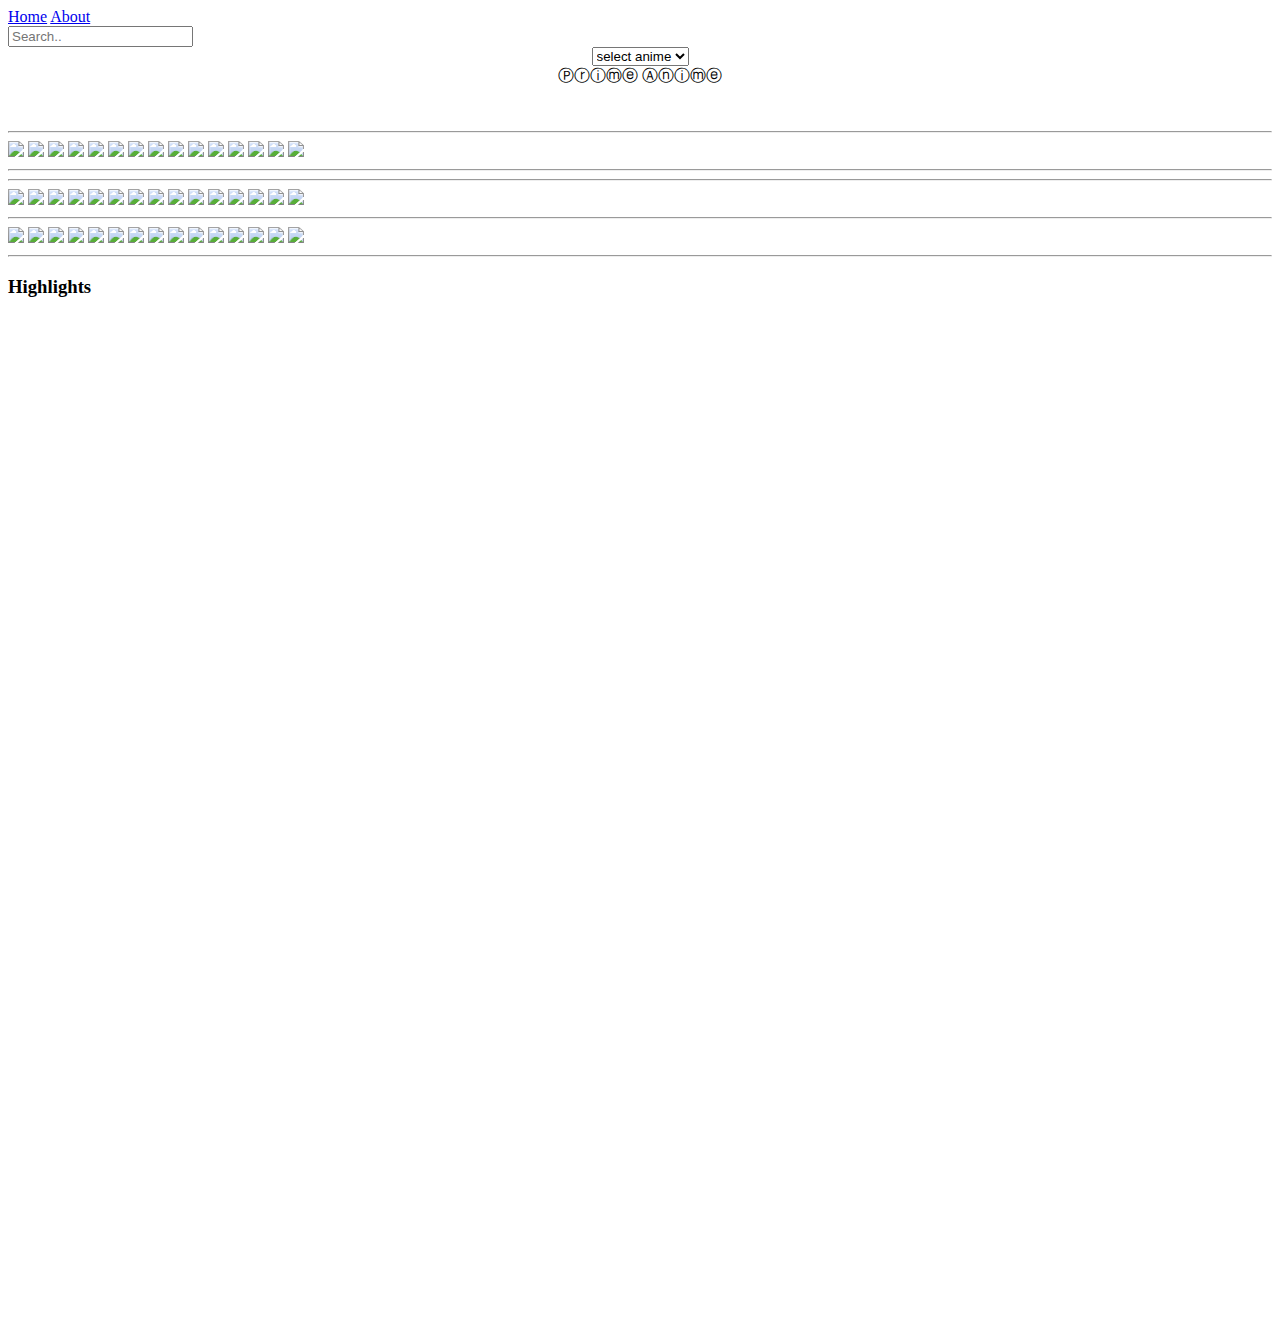
==== index.html @ 0edfaa68 "added index.html" ====
<!DOCTYPE html>

<html>
<head>
  <meta http-equiv="CONTENT-TYPE" content="text/html; charset=UTF-8">
  <title>Prime Anime</title>
  <link rel="stylesheet" href="index.css">
</head>
<body>
  
  <div class="topnav">
  <a class="active" href="http://InQF0fYoML8guXi:SyOqkgO5hp9ZUqh@localhost:
    8087/storage/emulated/0/HTML,CSS%20AND%20JS/1.html">Home</a>
 
  <a class="active2" href="#about">About</a>
    
<form action="/action_page.php" method="">
   <input id="search" type="text" placeholder="Search..">
  </div>
    					<div id="nav">
		<div id="d1" style="text-align:center;">
																																<span>
										<select class="se1" name="anime">
												<option value="0">select anime</option>
										</select>
</span>																			<br>
				<nav id="ns1">
			<span id="s1"		>
																														Ⓟⓡⓘⓜⓔ Ⓐⓝⓘⓜⓔ																																																																
				</span>																	
																																																	
				</nav>
				<br>
																																																				
		</div>
		<span id="s3"></span>
		<br>
<div id="super2" style="text-align:center;">
				<span id="s4">	
						
		</span>
		</div>																	
																						</div>																																																																													
																																																		<hr>																																																		
		<div  id="d2"class="scroll-container">
		  <a href="https://t.me/Dragon_Ball_Super_in_Hindi_New">
				<img src="super.jpg"></a>
		  <a href="https://t.me/Jujutsu_Kaisen_All_Hindi_Episode">
					<img src="jjk.jpeg"></a>
		  <a href="https://t.me/One_Punch_Man_Hindi_x">
				<img src="one.jpg"></a>
		  <a href="https://t.me/Naruto_Hindi_Anime">
					<img src="naruto.jpeg"></a>
		  <a href="https://t.me/Solo_Leveling_in_Hindi_Audio">
				<img src="solo.jpg"></a>
		  <a   href="https://t.me/Shinchanhindi">
					<img src="shinchan.jpg"></a>
		  <a href="https://t.me/Attack_on_titan_Anime_AL">
				<img src="attack.jpg"></a>
		  <a href="https://t.me/Pokemon_in_hindii">
					<img src="pokemon.jpg"></a>
		  <a href="https://t.me/Demon_Slayer_Hindi_Anime">
					<img src="demon.jpg"></a>
		  <a href="https://t.me/Ninja_Hattori_All_Episodes">
					<img src="ninja.jpg"></a>
		  <a href="https://t.me/Beyblade_Hindi">
				<img src="byebled.jpg"></a>
		  <a href="https://t.me/Doraemon_in_hindi_dubbed">
					<img src="doremon.jpg"></a>
		  <a href="https://t.me/one_piece_episode_4k">
				<img src="onepice.jpg"></a>
		  <a href="https://t.me/Hunter_x_Hunter_Hindi_Urdu">
					<img src="hunter.jpg"></a>
		  <a href="https://t.me/Death_Note_al">
				<img src="note.jpg"></a>
		</div>
			<hr style="padding:0;">
  
			<hr>
				<div  id="d2"class="scroll-container">
		  <a href="https://t.me/Dragon_Ball_Super_in_Hindi_New">
				<img src="super.jpg"></a>
		  <a href="https://t.me/Jujutsu_Kaisen_All_Hindi_Episode">
					<img src="jjk.jpeg"></a>
		  <a href="https://t.me/One_Punch_Man_Hindi_x">
				<img src="one.jpg"></a>
		  <a href="https://t.me/Naruto_Hindi_Anime">
					<img src="naruto.jpeg"></a>
		  <a href="https://t.me/Solo_Leveling_in_Hindi_Audio">
				<img src="solo.jpg"></a>
		  <a   href="https://t.me/Shinchanhindi">
					<img src="shinchan.jpg"></a>
		  <a href="https://t.me/Attack_on_titan_Anime_AL">
				<img src="attack.jpg"></a>
		  <a href="https://t.me/Pokemon_in_hindii">
					<img src="pokemon.jpg"></a>
		  <a href="https://t.me/Demon_Slayer_Hindi_Anime">
					<img src="demon.jpg"></a>
		  <a href="https://t.me/Ninja_Hattori_All_Episodes">
					<img src="ninja.jpg"></a>
		  <a href="https://t.me/Beyblade_Hindi">
				<img src="byebled.jpg"></a>
		  <a href="https://t.me/Doraemon_in_hindi_dubbed">
					<img src="doremon.jpg"></a>
		  <a href="https://t.me/one_piece_episode_4k">
				<img src="onepice.jpg"></a>
		  <a href="https://t.me/Hunter_x_Hunter_Hindi_Urdu">
					<img src="hunter.jpg"></a>
		  <a href="https://t.me/Death_Note_al">
				<img src="note.jpg"></a>
		</div>
			<hr>
				<div  id="d2"class="scroll-container">
		  <a href="https://t.me/Dragon_Ball_Super_in_Hindi_New">
				<img src="super.jpg"></a>
		  <a href="https://t.me/Jujutsu_Kaisen_All_Hindi_Episode">
					<img src="jjk.jpeg"></a>
		  <a href="https://t.me/One_Punch_Man_Hindi_x">
				<img src="one.jpg"></a>
		  <a href="https://t.me/Naruto_Hindi_Anime">
					<img src="naruto.jpeg"></a>
		  <a href="https://t.me/Solo_Leveling_in_Hindi_Audio">
				<img src="solo.jpg"></a>
		  <a   href="https://t.me/Shinchanhindi">
					<img src="shinchan.jpg"></a>
		  <a href="https://t.me/Attack_on_titan_Anime_AL">
				<img src="attack.jpg"></a>
		  <a href="https://t.me/Pokemon_in_hindii">
					<img src="pokemon.jpg"></a>
		  <a href="https://t.me/Demon_Slayer_Hindi_Anime">
					<img src="demon.jpg"></a>
		  <a href="https://t.me/Ninja_Hattori_All_Episodes">
					<img src="ninja.jpg"></a>
		  <a href="https://t.me/Beyblade_Hindi">
				<img src="byebled.jpg"></a>
		  <a href="https://t.me/Doraemon_in_hindi_dubbed">
					<img src="doremon.jpg"></a>
		  <a href="https://t.me/one_piece_episode_4k">
				<img src="onepice.jpg"></a>
		  <a href="https://t.me/Hunter_x_Hunter_Hindi_Urdu">
					<img src="hunter.jpg"></a>
		  <a href="https://t.me/Death_Note_al">
				<img src="note.jpg"></a>
		</div>
  <hr>
  <div id="dhi"> <h3 id="hi">Highlights</h3></div>
			<div id="d3" class="scroll-container">
			  
																																																					
				<video width="900" height="500" autoplay loop muted>
  <source src="mui.mp4" type="video/mp4" />

  Your browser does not support the video tag.
</video>
																																																					
			<video width="900" height="500" autoplay loop muted>
  <source src="gojo.mp4" type="video/mp4" />

  Your browser does not support the video tag.
</video>
																																			
																																																																																																		
		</div>
</body>
</html>
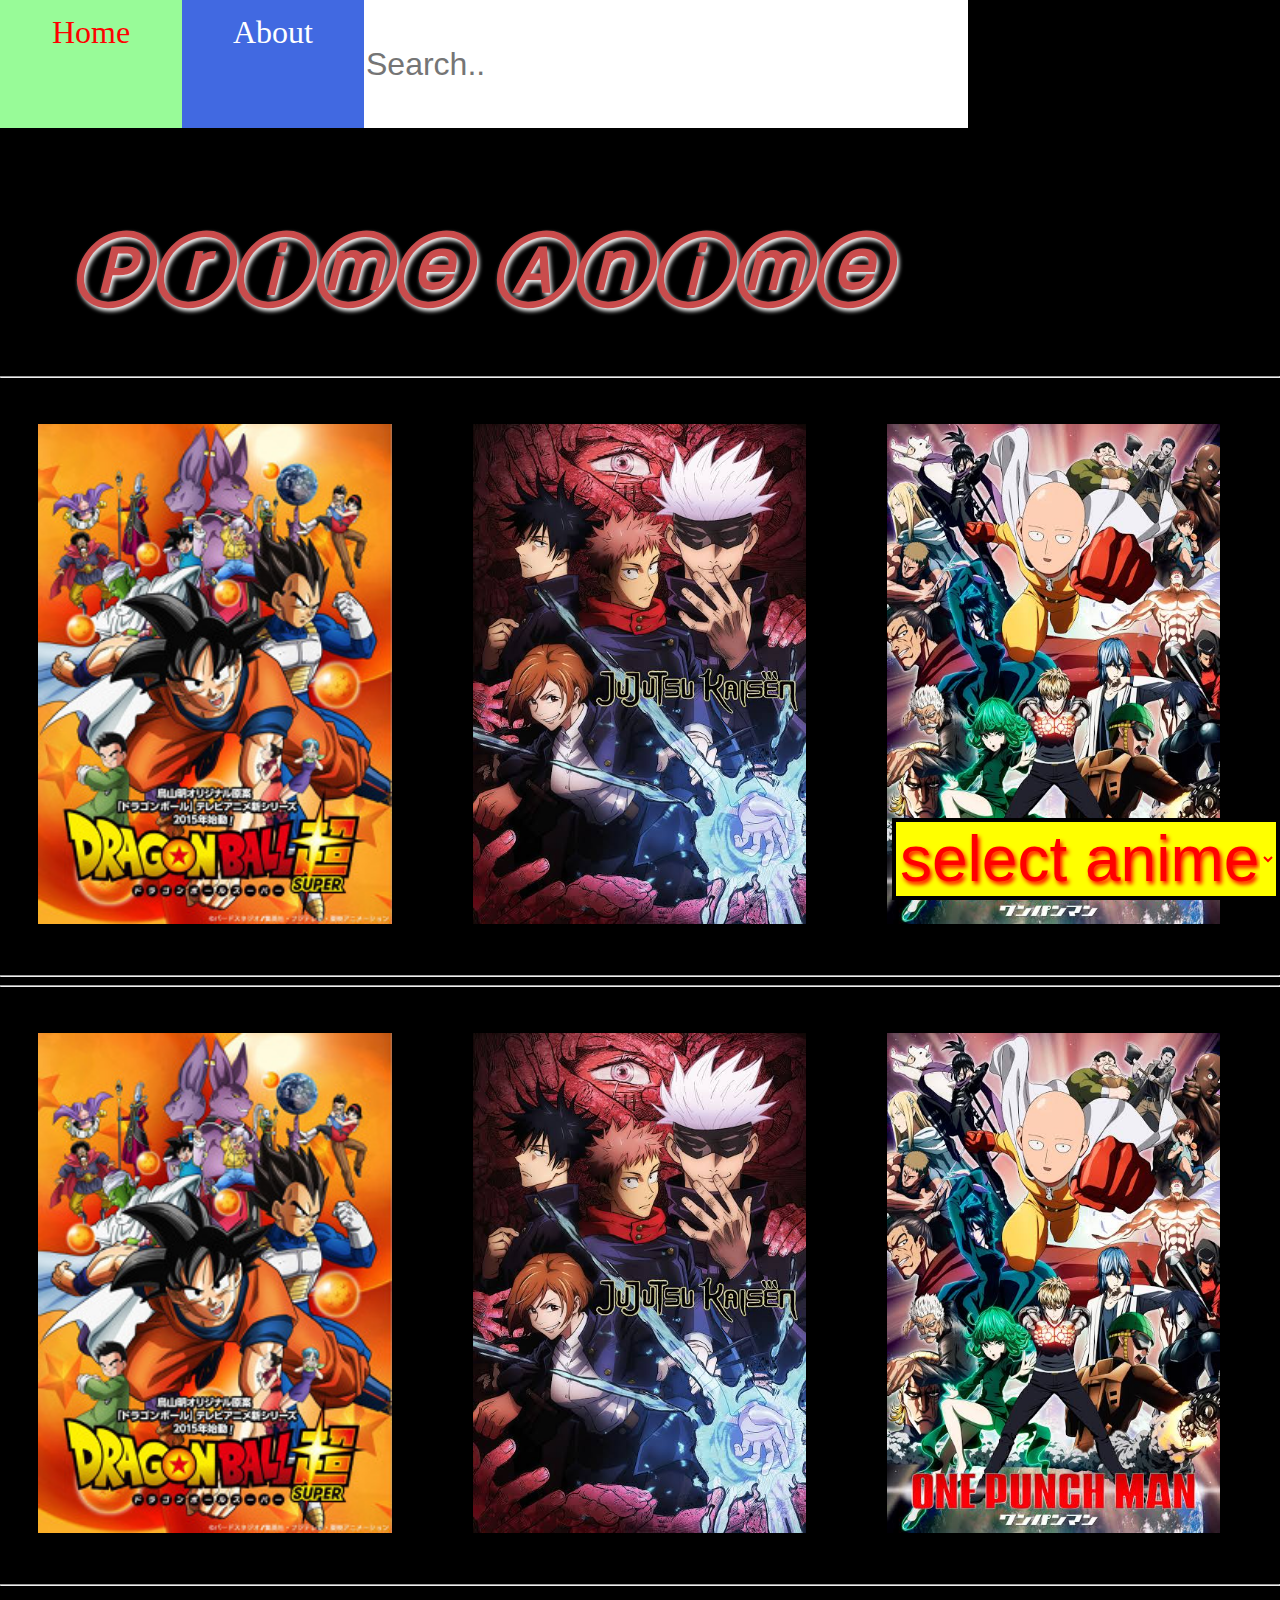
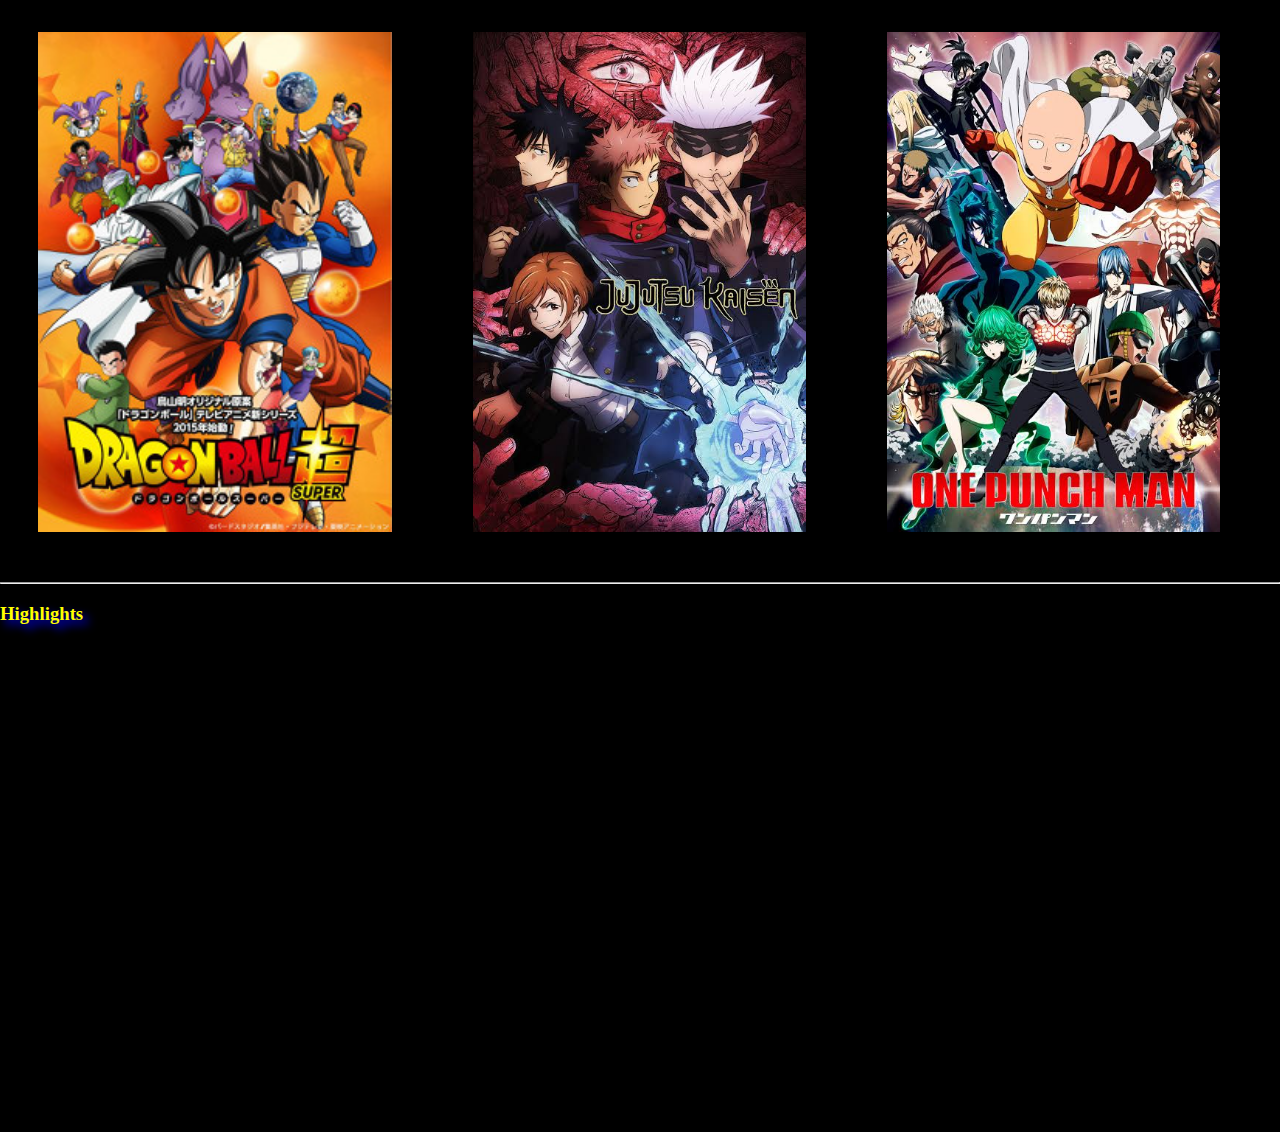
==== commit 6827e65c: "Update index.html" ====
--- a/index.html
+++ b/index.html
@@ -9,8 +9,7 @@
 <body>
   
   <div class="topnav">
-  <a class="active" href="http://InQF0fYoML8guXi:SyOqkgO5hp9ZUqh@localhost:
-    8087/storage/emulated/0/HTML,CSS%20AND%20JS/1.html">Home</a>
+  <a class="active" href="https://harshadbankar1596.github.io/Prime-anime/#about">Home</a>
  
   <a class="active2" href="#about">About</a>
     
--- a/index.css
+++ b/index.css
@@ -0,0 +1,222 @@
+body{
+  padding:0;
+margin:0;   
+}
+.topnav {
+  background-color:black;
+  overflow:hidden;
+  position:; 
+}
+.topnav a {
+  float: left;
+  color: #f2f2f2;
+  text-align: center;
+  padding: 14px 16px;
+  text-decoration: none;
+  font-size:2rem;
+}
+
+
+.topnav a:hover {
+  background-color: #ddd;
+  color: black;
+}
+.topnav a.active {
+  background-color:#98FB98;
+  color:red;
+  height:100px;
+  width:150px;
+  text-align:center; 
+}
+.topnav a.active2 {
+  background-color:#4169E1;
+  color:white;
+  height:100px;
+  width:150px; 
+  text-align:center; 
+}
+#search{
+  height:126px;
+  width:600px;
+  font-size:2rem;
+  border:2px white;
+}
+body{
+  padding:0;
+  margin:0;
+		 background-color:black;
+  background-position: center center;
+    background-size: max(1200px, 100vw);
+    background-repeat: no-repeat;
+    height:1200px;
+    position: relative;
+  align-items:center; 
+  
+}
+#d1{
+  
+  background-position: center center;
+    background-size: max(1200px, 100vw);
+    background-repeat: no-repeat;
+    height: 300px;
+    position: relative;
+}
+#nav{
+		    background-repeat: no-repeat;
+		position:relative; 
+		background-position:center;  
+		background-size:100%; 
+		height:20%; 
+		
+		
+}
+#ns1{
+  
+  
+}
+
+#s1{
+  color:rgb(201, 76, 76);
+  font-size:5rem;
+  text-align:right; 
+  z-index:10; 
+		top:60px; 
+  position:absolute; 
+  font-weight:900; 
+  text-shadow:2Px 3px 4px white; 
+  left:70px; 
+  top:90px;
+  font-style:italic; 
+  
+}
+#s2{
+  color:white;
+  font-size:5rem;
+  text-align:; 
+  
+}
+span .se1{
+  color:red;
+  background-color:yellow; 
+  font-size:4rem;
+  font-weight:500;
+  border:4px solid black;
+  text-shadow:2Px 3Px 4px ;
+		position:fixed;
+bottom:0px;
+  right:0px; 
+	
+		
+  
+}
+nav {
+    max-width: 60vw;
+    justify-content: space-between;
+    margin: auto;
+    display: flex;
+    align-items: center;
+    height: 100px;
+}
+#i1{
+  padding:;
+  width:65%;
+  height:100%;
+  padding:;
+}
+#s3{
+  font-size:5rem;
+  padding:3%;
+  color:orange;
+		font-weight:900;
+		text-shadow:2px 3px 4px white;
+}
+#s4{
+  text-align:;
+  font-size:3rem;
+  display: flex;
+    justify-content: center;
+    max-width: 90vw;
+    margin: auto;
+    color:blue;
+    justify-content: center;
+    align-items: center;
+		text-shadow:2px 3px 4px white; 
+}
+div.scroll-container{
+  overflow:auto;
+white-space:nowrap;
+padding:0px;
+  
+}
+div img{
+  height:500px;
+  padding:3%; 
+}
+#h2{
+		color:white;
+		font-size:1rem;
+		font-weight:900;
+		text-shadow:2px 3px 4px white; 
+		
+}
+#v1{
+		height:600px;
+		width:800px;
+}
+#hr2{
+		width:100%; 
+}
+#prime{
+		width:500px; 
+}
+ul {
+  list-style-type: none;
+  margin: 0;
+  padding: 0;
+}
+#n1 {
+  background-color:red;
+		width:700%; 
+}
+
+ul {
+  list-style-type: none;
+  margin: 0;
+  padding: 0;
+  overflow: hidden;
+		width:100%; 
+}
+
+li {
+  float: left;
+		display:inline;
+}
+
+li a {
+  display: inline;
+  color: white;
+  text-align: center;
+  padding: 25px 25px;
+  text-decoration: none;
+}
+
+li a:hover {
+  background-color: yellow;
+}
+#hi{
+		width:;
+  color:yellow; 
+  font-stretch:condensed; 
+  font-size:; 
+  text-shadow: 5px 5px 10px blue;
+  bottom:0;
+  
+}
+#dhi{
+  height:25px;
+  bottom:20px;
+  padding:0;
+margin:0; 
+border:2px white;  
+}
+
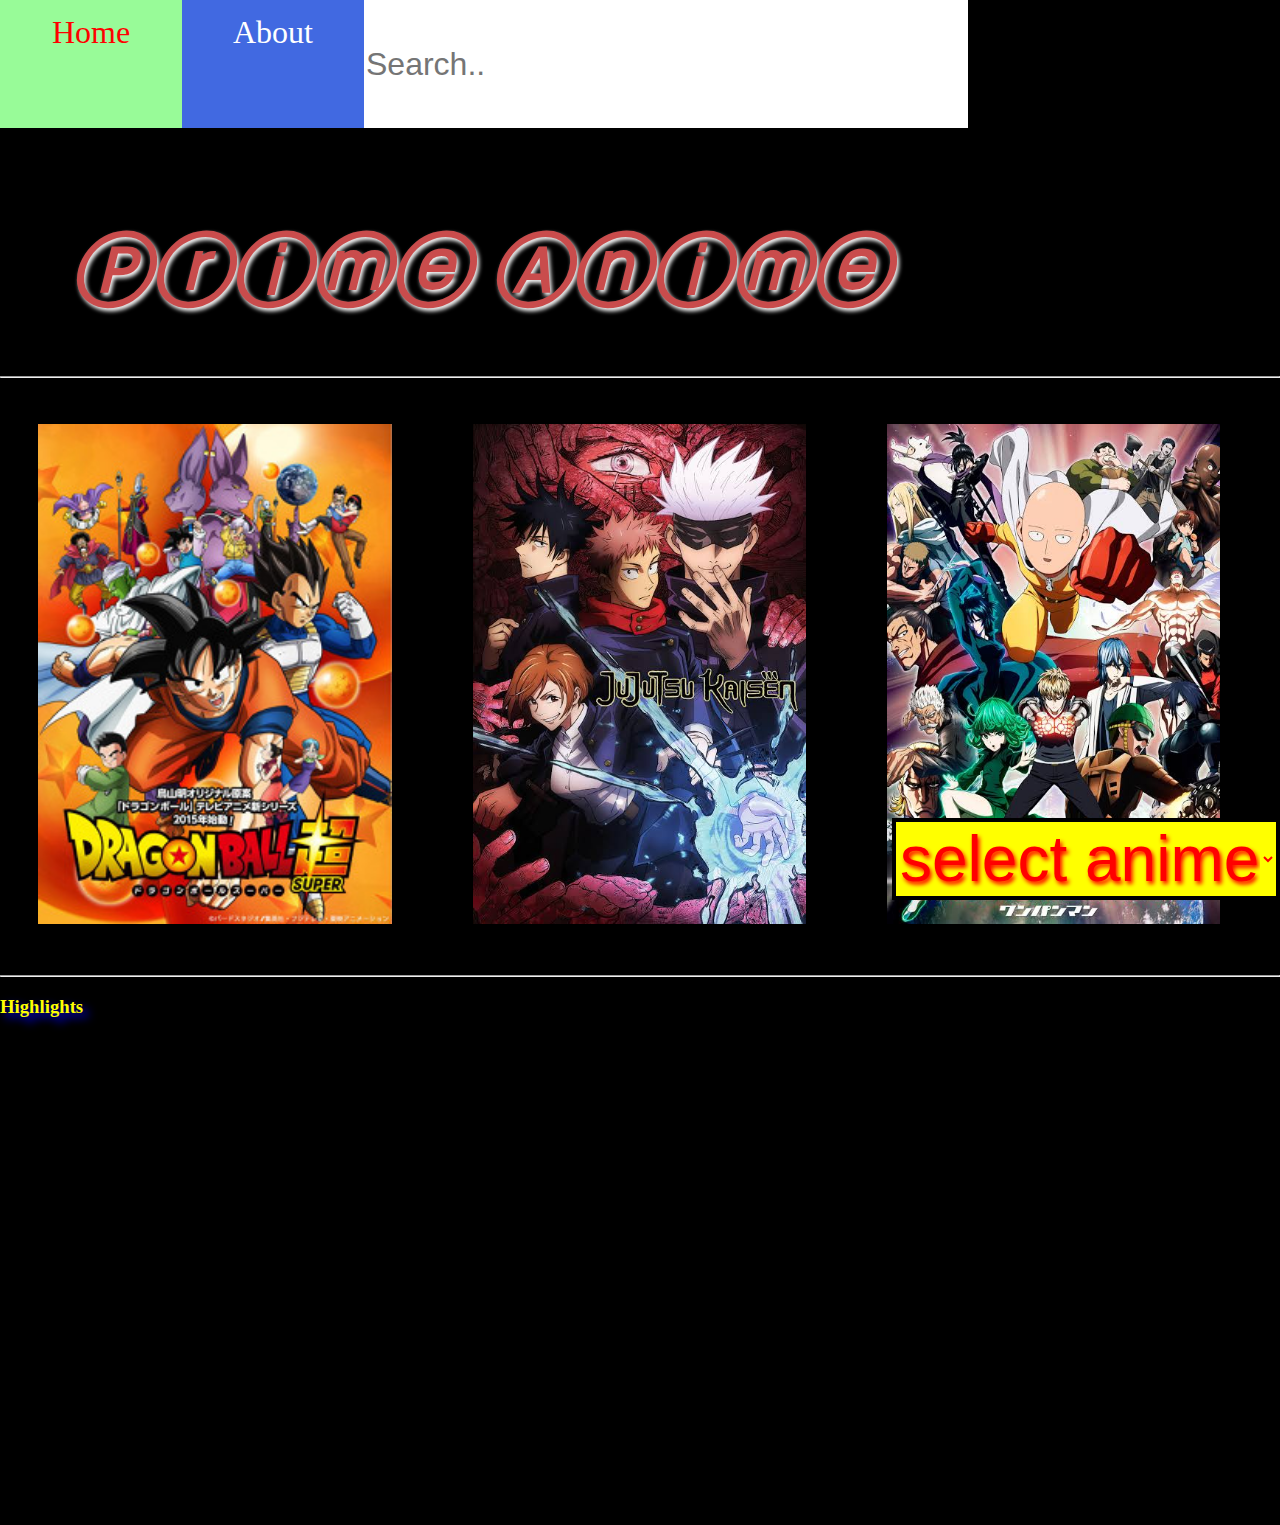
==== commit 3f797350: "Update index.html" ====
--- a/index.html
+++ b/index.html
@@ -9,7 +9,8 @@
 <body>
   
   <div class="topnav">
-  <a class="active" href="https://harshadbankar1596.github.io/Prime-anime/#about">Home</a>
+  <a class="active" href="http://InQF0fYoML8guXi:SyOqkgO5hp9ZUqh@localhost:
+    8087/storage/emulated/0/HTML,CSS%20AND%20JS/1.html">Home</a>
  
   <a class="active2" href="#about">About</a>
     
@@ -72,74 +73,41 @@
 					<img src="hunter.jpg"></a>
 		  <a href="https://t.me/Death_Note_al">
 				<img src="note.jpg"></a>
-		</div>
-			<hr style="padding:0;">
-  
-			<hr>
-				<div  id="d2"class="scroll-container">
-		  <a href="https://t.me/Dragon_Ball_Super_in_Hindi_New">
-				<img src="super.jpg"></a>
-		  <a href="https://t.me/Jujutsu_Kaisen_All_Hindi_Episode">
-					<img src="jjk.jpeg"></a>
-		  <a href="https://t.me/One_Punch_Man_Hindi_x">
-				<img src="one.jpg"></a>
-		  <a href="https://t.me/Naruto_Hindi_Anime">
-					<img src="naruto.jpeg"></a>
-		  <a href="https://t.me/Solo_Leveling_in_Hindi_Audio">
-				<img src="solo.jpg"></a>
-		  <a   href="https://t.me/Shinchanhindi">
-					<img src="shinchan.jpg"></a>
-		  <a href="https://t.me/Attack_on_titan_Anime_AL">
-				<img src="attack.jpg"></a>
-		  <a href="https://t.me/Pokemon_in_hindii">
-					<img src="pokemon.jpg"></a>
-		  <a href="https://t.me/Demon_Slayer_Hindi_Anime">
-					<img src="demon.jpg"></a>
-		  <a href="https://t.me/Ninja_Hattori_All_Episodes">
-					<img src="ninja.jpg"></a>
-		  <a href="https://t.me/Beyblade_Hindi">
-				<img src="byebled.jpg"></a>
-		  <a href="https://t.me/Doraemon_in_hindi_dubbed">
-					<img src="doremon.jpg"></a>
-		  <a href="https://t.me/one_piece_episode_4k">
-				<img src="onepice.jpg"></a>
-		  <a href="https://t.me/Hunter_x_Hunter_Hindi_Urdu">
-					<img src="hunter.jpg"></a>
-		  <a href="https://t.me/Death_Note_al">
-				<img src="note.jpg"></a>
-		</div>
-			<hr>
-				<div  id="d2"class="scroll-container">
-		  <a href="https://t.me/Dragon_Ball_Super_in_Hindi_New">
-				<img src="super.jpg"></a>
-		  <a href="https://t.me/Jujutsu_Kaisen_All_Hindi_Episode">
-					<img src="jjk.jpeg"></a>
-		  <a href="https://t.me/One_Punch_Man_Hindi_x">
-				<img src="one.jpg"></a>
-		  <a href="https://t.me/Naruto_Hindi_Anime">
-					<img src="naruto.jpeg"></a>
-		  <a href="https://t.me/Solo_Leveling_in_Hindi_Audio">
-				<img src="solo.jpg"></a>
-		  <a   href="https://t.me/Shinchanhindi">
-					<img src="shinchan.jpg"></a>
-		  <a href="https://t.me/Attack_on_titan_Anime_AL">
-				<img src="attack.jpg"></a>
-		  <a href="https://t.me/Pokemon_in_hindii">
-					<img src="pokemon.jpg"></a>
-		  <a href="https://t.me/Demon_Slayer_Hindi_Anime">
-					<img src="demon.jpg"></a>
-		  <a href="https://t.me/Ninja_Hattori_All_Episodes">
-					<img src="ninja.jpg"></a>
-		  <a href="https://t.me/Beyblade_Hindi">
-				<img src="byebled.jpg"></a>
-		  <a href="https://t.me/Doraemon_in_hindi_dubbed">
-					<img src="doremon.jpg"></a>
-		  <a href="https://t.me/one_piece_episode_4k">
-				<img src="onepice.jpg"></a>
-		  <a href="https://t.me/Hunter_x_Hunter_Hindi_Urdu">
-					<img src="hunter.jpg"></a>
-		  <a href="https://t.me/Death_Note_al">
-				<img src="note.jpg"></a>
+		 <a href="https://t.me/Chainsaw_Man_Hindi_Dubbed_X">
+				<img src="chainsawman.jpg"></a>
+		  <a href="https://t.me/The_Great_Cleric_Hindi_Dual">
+				<img src="thegreatcelric.jpg"></a>
+		  <a href="https://t.me/Supa_Strikas_Hindi_Dubbed">
+					<img src="superstrikas.jpg"></a>
+		  <a href="https://t.me/Baki_Hanma_Hindi_Netflix">
+				<img src="baki.jpg"></a>
+		  <a href="https://t.me/Spy_x_Family_Hindi_Anime">
+					<img src="spyxfamily.jpg"></a>
+		  <a href="https://t.me/Hindi_Gods_Games_We_Play">
+				<img src="godsgameweplay.jpg"></a>
+		  <a   href="https://t.me/The_Immortal_King_Hindi_Anime">
+					<img src="theimmortalking.jpg"></a>
+		  <a href="https://t.me/The_Strongest_Tank_in_Hindi_dub">
+				<img src="thestrongesttank.jpg"></a>
+		  <a href="https://t.me/Wrong_Way_Healing_Magic_Hindi">
+					<img src="wrongwayhealingmagic.jpg"></a>
+		  <a href="https://t.me/BUCCHIGIRI_Hindi_Anime">
+					<img src="bucchigiri.jpg"></a>
+		  <a href="https://t.me/x_Mashle_Magic_And_Muscles_Hindi">
+					<img src="mashelmagicandmuscles.jpg"></a>
+		  <a href="https://t.me/Tower_of_God_Hindi_x">
+				<img src="towerofgod.jpg"></a>
+		  <a href="https://t.me/Metallic_Rouge_Hindi_Anime_Dub">
+					<img src="metallicrouge.jpg"></a>
+		  <a href="https://t.me/Villainess_Level_99_Hindi_Anime">
+				<img src="villainesslevel99.jpg"></a>
+		  <a href="https://t.me/Log_Horizon_Hindi_Anime">
+					<img src="loghorizon.jpg"></a>
+		  <a href="https://t.me/Hokkaido_Gals_Hindi">
+				<img src="hokkaidogals.jpg"></a>
+				  <a href="https://t.me/The_Weakest_Tamer_Began_Hindi_x">
+				<img src="theweakesttamerbegan.jpg"></a>
+	
 		</div>
   <hr>
   <div id="dhi"> <h3 id="hi">Highlights</h3></div>
--- a/index.css
+++ b/index.css
@@ -219,4 +219,7 @@
 margin:0; 
 border:2px white;  
 }
-
+#p1{
+  color:white;
+}
+
